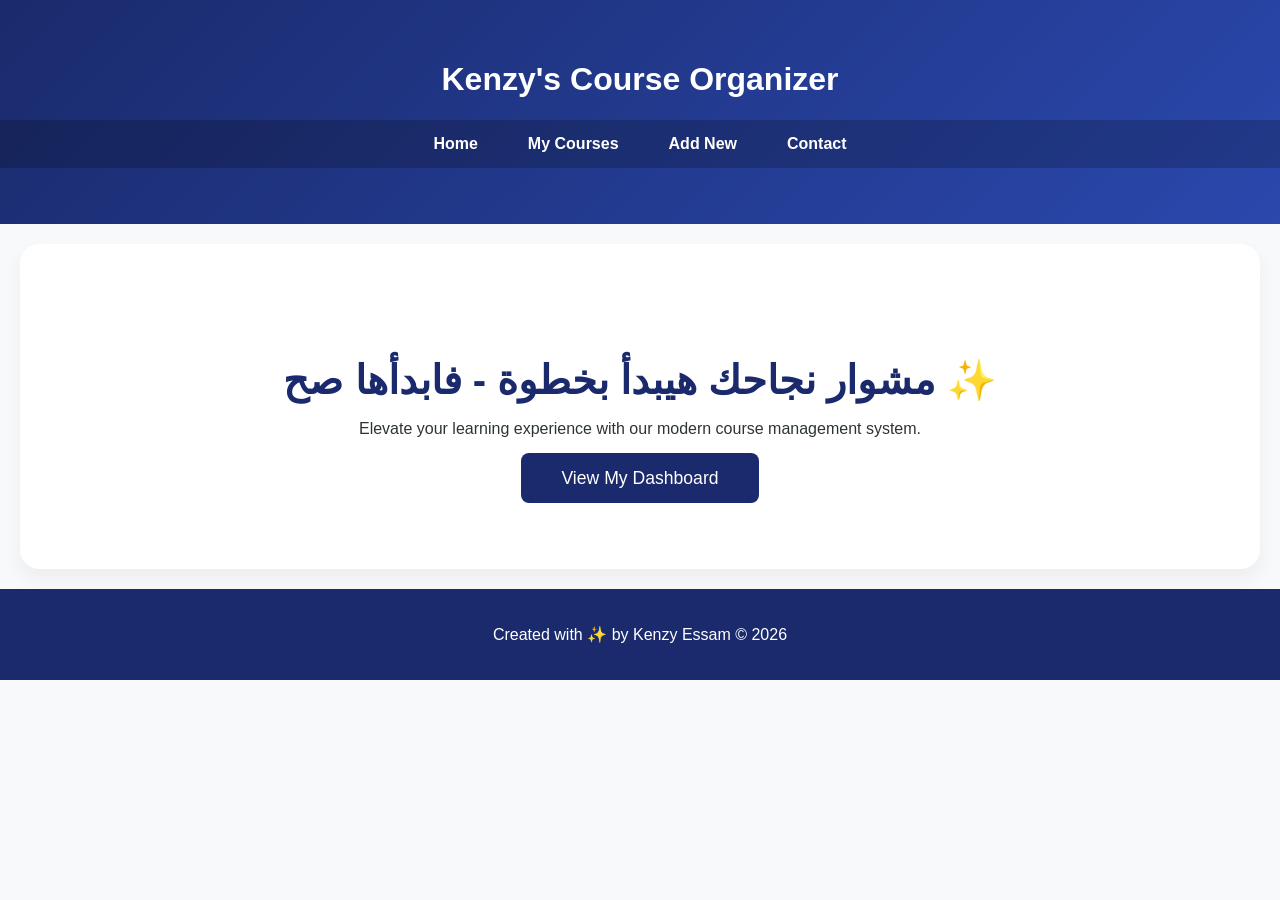
==== index.html @ d9864255 "Add files via upload" ====
<!DOCTYPE html>
<html lang="en">
<head>
    <meta charset="UTF-8">
    <meta name="viewport" content="width=device-width, initial-scale=1.0">
    <title>Course Organizer | Kenzy Essam</title>
    <link rel="stylesheet" href="style.css">
</head>
<body>
    <header>
        <h1>Kenzy's Course Organizer</h1>
        <nav>
            <ul>
                <li><a href="index.html">Home</a></li>
                <li><a href="courses.html">My Courses</a></li>
                <li><a href="add.html">Add New</a></li>
                <li><a href="contact.html">Contact</a></li>
            </ul>
        </nav>
    </header>

    <main>
        <section class="hero">
            <h2 class="welcome-msg">مشوار نجاحك هيبدأ بخطوة - فابدأها صح ✨</h2>
            <p>Elevate your learning experience with our modern course management system.</p>
            <div style="margin-top: 30px;">
                <a href="courses.html" class="btn" style="padding: 15px 40px; text-decoration: none;">View My Dashboard</a>
            </div>
        </section>
    </main>

    <footer>
        <p>Created with ✨ by Kenzy Essam &copy; 2026</p>
    </footer>
</body>
</html>
---- style.css ----
:root {
    --primary-color: #1a2a6c; 
    --secondary-color: #f1c40f; 
    --bg-color: #f8f9fa;
    --text-color: #2d3436;
    --white: #ffffff;
}

body {
    font-family: 'Segoe UI', Tahoma, sans-serif;
    margin: 0;
    background-color: var(--bg-color);
    color: var(--text-color);
}

header {
    background: linear-gradient(135deg, #1a2a6c, #2a48ad); /* تدرج أزرق احترافي */
    color: var(--white);
    padding: 40px 0;
    text-align: center;
}

nav ul {
    list-style: none;
    padding: 0;
    display: flex;
    justify-content: center;
    background: rgba(0, 0, 0, 0.2);
}

nav ul li a {
    color: white;
    text-decoration: none;
    padding: 15px 25px;
    display: block;
    font-weight: 600;
    transition: 0.3s;
}

nav ul li a:hover {
    color: var(--secondary-color);
}

.hero {
    text-align: center;
    padding: 80px 20px;
    background: var(--white);
    margin: 20px;
    border-radius: 20px;
    box-shadow: 0 10px 20px rgba(0,0,0,0.05);
}

.welcome-msg {
    font-size: 2.5rem;
    color: var(--primary-color);
    margin-bottom: 15px;
}

table {
    width: 90%;
    margin: 40px auto;
    border-collapse: collapse;
    background: white;
    border-radius: 10px;
    overflow: hidden;
    box-shadow: 0 5px 15px rgba(0,0,0,0.1);
}

th {
    background-color: var(--primary-color);
    color: var(--white);
    padding: 18px;
}

td {
    padding: 15px;
    text-align: center;
    border-bottom: 1px solid #eee;
}

tr:hover {
    background-color: #f9f9f9;
}

.form-section {
    max-width: 550px;
    margin: 40px auto;
    background: var(--white);
    padding: 30px;
    border-radius: 15px;
    box-shadow: 0 10px 25px rgba(0,0,0,0.1);
}

input, textarea {
    width: 100%;
    padding: 12px;
    margin: 10px 0;
    border: 1px solid #ddd;
    border-radius: 8px;
    box-sizing: border-box;
}

.btn {
    background: var(--primary-color);
    color: white;
    padding: 15px;
    border: none;
    border-radius: 8px;
    width: 100%;
    font-size: 1.1rem;
    cursor: pointer;
    transition: 0.3s;
}

.btn:hover {
    background: var(--secondary-color);
    color: var(--primary-color);
}

footer {
    background: #1a2a6c;
    color: white;
    text-align: center;
    padding: 20px;
}
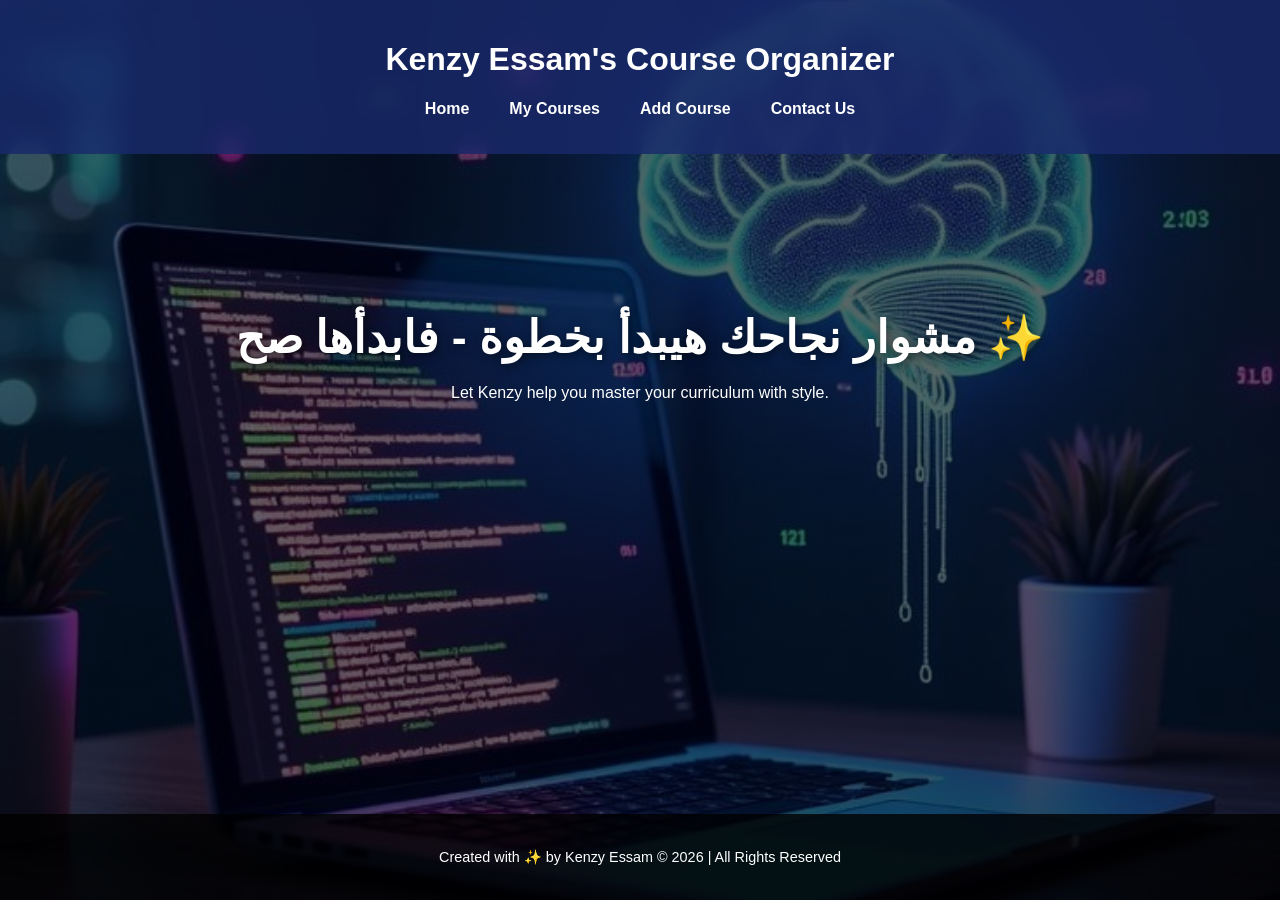
==== commit 8c2e83d0: "Update index.html" ====
--- a/index.html
+++ b/index.html
@@ -3,18 +3,18 @@
 <head>
     <meta charset="UTF-8">
     <meta name="viewport" content="width=device-width, initial-scale=1.0">
-    <title>Course Organizer | Kenzy Essam</title>
+    <title>Kenzy's Organizer</title>
     <link rel="stylesheet" href="style.css">
 </head>
-<body>
+<body class="home-bg">
     <header>
-        <h1>Kenzy's Course Organizer</h1>
+        <h1>Kenzy Essam's Course Organizer</h1>
         <nav>
             <ul>
                 <li><a href="index.html">Home</a></li>
                 <li><a href="courses.html">My Courses</a></li>
-                <li><a href="add.html">Add New</a></li>
-                <li><a href="contact.html">Contact</a></li>
+                <li><a href="add.html">Add Course</a></li>
+                <li><a href="contact.html">Contact Us</a></li>
             </ul>
         </nav>
     </header>
@@ -22,15 +22,12 @@
     <main>
         <section class="hero">
             <h2 class="welcome-msg">مشوار نجاحك هيبدأ بخطوة - فابدأها صح ✨</h2>
-            <p>Elevate your learning experience with our modern course management system.</p>
-            <div style="margin-top: 30px;">
-                <a href="courses.html" class="btn" style="padding: 15px 40px; text-decoration: none;">View My Dashboard</a>
-            </div>
+            <p>Let Kenzy help you master your curriculum with style.</p>
         </section>
     </main>
 
     <footer>
-        <p>Created with ✨ by Kenzy Essam &copy; 2026</p>
+        <p>Created with ✨ by Kenzy Essam &copy; 2026 | All Rights Reserved</p>
     </footer>
 </body>
-</html>+</html>
--- a/style.css
+++ b/style.css
@@ -1,23 +1,40 @@
 :root {
     --primary-color: #1a2a6c; 
     --secondary-color: #f1c40f; 
-    --bg-color: #f8f9fa;
-    --text-color: #2d3436;
     --white: #ffffff;
+    --overlay: rgba(0, 0, 0, 0.6);
 }
 
 body {
-    font-family: 'Segoe UI', Tahoma, sans-serif;
+    font-family: 'Segoe UI', Tahoma, Geneva, Verdana, sans-serif;
     margin: 0;
-    background-color: var(--bg-color);
-    color: var(--text-color);
+    min-height: 100vh;
+    display: flex;
+    flex-direction: column;
+    background-size: cover;
+    background-position: center;
+    background-attachment: fixed;
+    color: var(--white);
+}
+
+/* خلفية صفحة الهوم */
+body.home-bg {
+    background-image: linear-gradient(var(--overlay), var(--overlay)), url('./IMG_1000426573.jpg');
+}
+
+/* خلفية باقي الصفحات */
+body.inner-bg {
+    background-image: linear-gradient(var(--overlay), var(--overlay)), url('./IMG_1000426574.jpg');
 }
 
 header {
-    background: linear-gradient(135deg, #1a2a6c, #2a48ad); /* تدرج أزرق احترافي */
-    color: var(--white);
-    padding: 40px 0;
+    background: rgba(26, 42, 108, 0.8);
+    backdrop-filter: blur(10px);
+    padding: 20px 0;
     text-align: center;
+    position: sticky;
+    top: 0;
+    z-index: 1000;
 }
 
 nav ul {
@@ -25,101 +42,76 @@
     padding: 0;
     display: flex;
     justify-content: center;
-    background: rgba(0, 0, 0, 0.2);
+    flex-wrap: wrap; /* للـ Responsive */
 }
 
 nav ul li a {
     color: white;
     text-decoration: none;
-    padding: 15px 25px;
-    display: block;
+    padding: 10px 20px;
     font-weight: 600;
     transition: 0.3s;
 }
 
-nav ul li a:hover {
-    color: var(--secondary-color);
-}
+nav ul li a:hover { color: var(--secondary-color); }
+
+main { flex: 1; padding: 20px; }
 
 .hero {
     text-align: center;
-    padding: 80px 20px;
-    background: var(--white);
-    margin: 20px;
-    border-radius: 20px;
-    box-shadow: 0 10px 20px rgba(0,0,0,0.05);
+    padding: 100px 20px;
 }
 
-.welcome-msg {
-    font-size: 2.5rem;
-    color: var(--primary-color);
-    margin-bottom: 15px;
+.welcome-msg { font-size: 2.8rem; margin-bottom: 20px; text-shadow: 2px 2px 10px rgba(0,0,0,0.5); }
+
+/* جداول وفورمات Responsive */
+.container {
+    overflow-x: auto; /* عشان الجدول ميبوظش في الموبايل */
+    background: rgba(255, 255, 255, 0.1);
+    backdrop-filter: blur(15px);
+    border-radius: 15px;
+    padding: 20px;
+    max-width: 900px;
+    margin: 20px auto;
 }
 
-table {
-    width: 90%;
-    margin: 40px auto;
-    border-collapse: collapse;
-    background: white;
-    border-radius: 10px;
-    overflow: hidden;
-    box-shadow: 0 5px 15px rgba(0,0,0,0.1);
-}
+table { width: 100%; border-collapse: collapse; min-width: 500px; }
+th, td { padding: 15px; text-align: center; border-bottom: 1px solid rgba(255,255,255,0.2); }
+th { background: var(--primary-color); }
 
-th {
-    background-color: var(--primary-color);
-    color: var(--white);
-    padding: 18px;
-}
-
-td {
-    padding: 15px;
-    text-align: center;
-    border-bottom: 1px solid #eee;
-}
-
-tr:hover {
-    background-color: #f9f9f9;
-}
-
-.form-section {
-    max-width: 550px;
-    margin: 40px auto;
-    background: var(--white);
-    padding: 30px;
-    border-radius: 15px;
-    box-shadow: 0 10px 25px rgba(0,0,0,0.1);
-}
-
+.form-group { margin-bottom: 15px; text-align: left; }
 input, textarea {
     width: 100%;
     padding: 12px;
-    margin: 10px 0;
-    border: 1px solid #ddd;
     border-radius: 8px;
+    border: none;
+    background: rgba(255, 255, 255, 0.9);
     box-sizing: border-box;
 }
 
 .btn {
-    background: var(--primary-color);
-    color: white;
-    padding: 15px;
+    background: var(--secondary-color);
+    color: var(--primary-color);
+    padding: 15px 30px;
     border: none;
     border-radius: 8px;
+    cursor: pointer;
+    font-weight: bold;
     width: 100%;
-    font-size: 1.1rem;
-    cursor: pointer;
     transition: 0.3s;
 }
 
-.btn:hover {
-    background: var(--secondary-color);
-    color: var(--primary-color);
+.btn:hover { transform: translateY(-3px); box-shadow: 0 5px 15px rgba(241, 196, 15, 0.4); }
+
+footer {
+    background: rgba(0, 0, 0, 0.8);
+    text-align: center;
+    padding: 20px;
+    font-size: 0.9rem;
 }
 
-footer {
-    background: #1a2a6c;
-    color: white;
-    text-align: center;
-    padding: 20px;
-}+/* Mobile Adjustments */
+@media (max-width: 600px) {
+    .welcome-msg { font-size: 1.8rem; }
+    nav ul li a { padding: 10px; font-size: 0.9rem; }
+}
